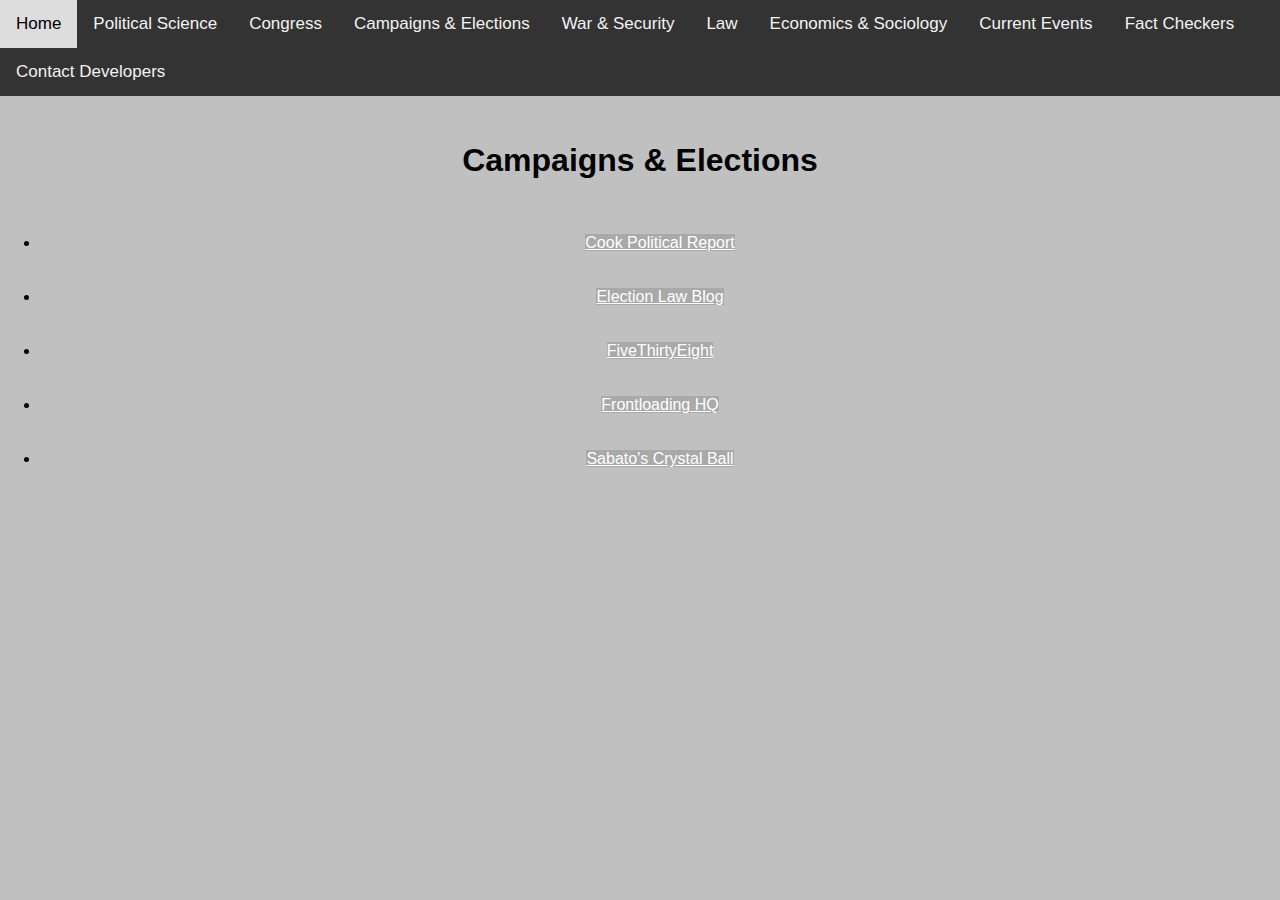
==== campaigns&elections.html @ 25eb773b "Content" ====
<!DOCTYPE html>
<html>
<head>
<meta name="viewport" content="width=device-width, initial-scale=1">
<link rel="stylesheet" href="https://cdnjs.cloudflare.com/ajax/libs/font-awesome/4.7.0/css/font-awesome.min.css">
<style>
body {
  margin: 0;
  font-family: Arial, Helvetica, sans-serif;
}

.topnav {
  overflow: hidden;
  background-color: #333;
}

.topnav a {
  float: left;
  display: block;
  color: #f2f2f2;
  text-align: center;
  padding: 14px 16px;
  text-decoration: none;
  font-size: 17px;
}

.topnav a:hover {
  background-color: #ddd;
  color: black;
}

.active {
  background-color: #A9A9A9;
  color: white;
}

.topnav .icon {
  display: none;
}

@media screen and (max-width: 600px) {
  .topnav a:not(:first-child) {display: none;}
  .topnav a.icon {
    float: right;
    display: block;
  }
}

@media screen and (max-width: 600px) {
  .topnav.responsive {position: relative;}
  .topnav.responsive .icon {
    position: absolute;
    right: 0;
    top: 0;
  }
  .topnav.responsive a {
    float: none;
    display: block;
    text-align: left;
  }
}
</style>
</head>
<body>

<div class="topnav" id="myTopnav">
  <a href="https://b3nd1x.github.io/PermanentCampains2.2-backend/" class="active">Home</a>
  <a href="https://b3nd1x.github.io/PermanentCampaigns2.2-backend/political-science.html">Political Science</a>
  <a href="https://b3nd1x.github.io/PermanentCampaigns2.2-backend/congress.html">Congress</a>
  <a href="https://b3nd1x.github.io/PermanentCampaigns2.2-backend/campaigns&elections.html">Campaigns & Elections</a>
  <a href="https://b3nd1x.github.io/PermanentCampaigns2.2-backend/war&security.html">War & Security</a>
  <a href="https://b3nd1x.github.io/PermanentCampaigns2.2-backend/law.html">Law</a>
  <a href="https://b3nd1x.github.io/PermanentCampaigns2.2-backend/economics&sociology">Economics & Sociology</a>
  <a href="https://b3nd1x.github.io/PermanentCampaigns2.2-backend/current-events.html">Current Events</a>
  <a href="https://b3nd1x.github.io/PermanentCampaigns2.2backend/fact-checkers.html">Fact Checkers</a>
  <a href="mailto:wbendix@kenene.edu">Contact Developers</a>
  <a href="javascript:void(0);" class="icon" onclick="myFunction()">
    <i class="fa fa-bars"></i>
  </a>
</div>

</div>

<title>Campaigns & Elections</title>
<meta charset="utf-8">
<meta name="viewport" content="width=device-width, initial-scale=1, maximum-scale=1, minimum-scale=1, user-scalable=no, minimal-ui">
<meta name="apple-mobile-web-app-capable" content="yes">
<meta name="apple-mobile-web-app-status-bar-style" content="white">

<br>
</br>




<style>
body {
  background-color: #C0C0C0;
      padding-top: 0px;
  margin: 0;
  text-align: center;
      font-family: Helvetica Neue, Helvetica, Arial, sans-serif;
}

</style>





<h1 style="margin-top: 10px;">Campaigns & Elections</h1>

<p></p>
<br>
<div class="row">
    <nav>
        <ul>

<li><a href="https://www.cookpolitical.com/" class="active">Cook Political Report</a></li>
<br></br>
<li><a href="http://electionlawblog.org/" class="active">Election Law Blog</a></li>
<br></br>
<li><a href="http://fivethirtyeight.com/" class="active">FiveThirtyEight</a></li>
<br></br>
<li><a href="https://frontloading.blogspot.com/" class="active">Frontloading HQ</a></li>
<br></br>
<li><a href="http://www.centerforpolitics.org/crystalball/" class="active">Sabato's Crystal Ball</a></li>

</ul>
</nav>
</div>




<div style="margin-top: 30px;">


<br>
<br>
<br>
<br>
<br>
<br>
<br>
<br>
<iframe frameborder="0" style="position: absolute; visibility: hidden; display: none; width: 0px; height: 0px; padding: 0px; border: medium none;" allowfullscreen="true" allowtransparency="true" scrolling="no" id="rufous-sandbox"></iframe>
</div>


<script>
function myFunction() {
  var x = document.getElementById("myTopnav");
  if (x.className === "topnav") {
    x.className += " responsive";
  } else {
    x.className = "topnav";
  }
}
</script>

</body>
</html>
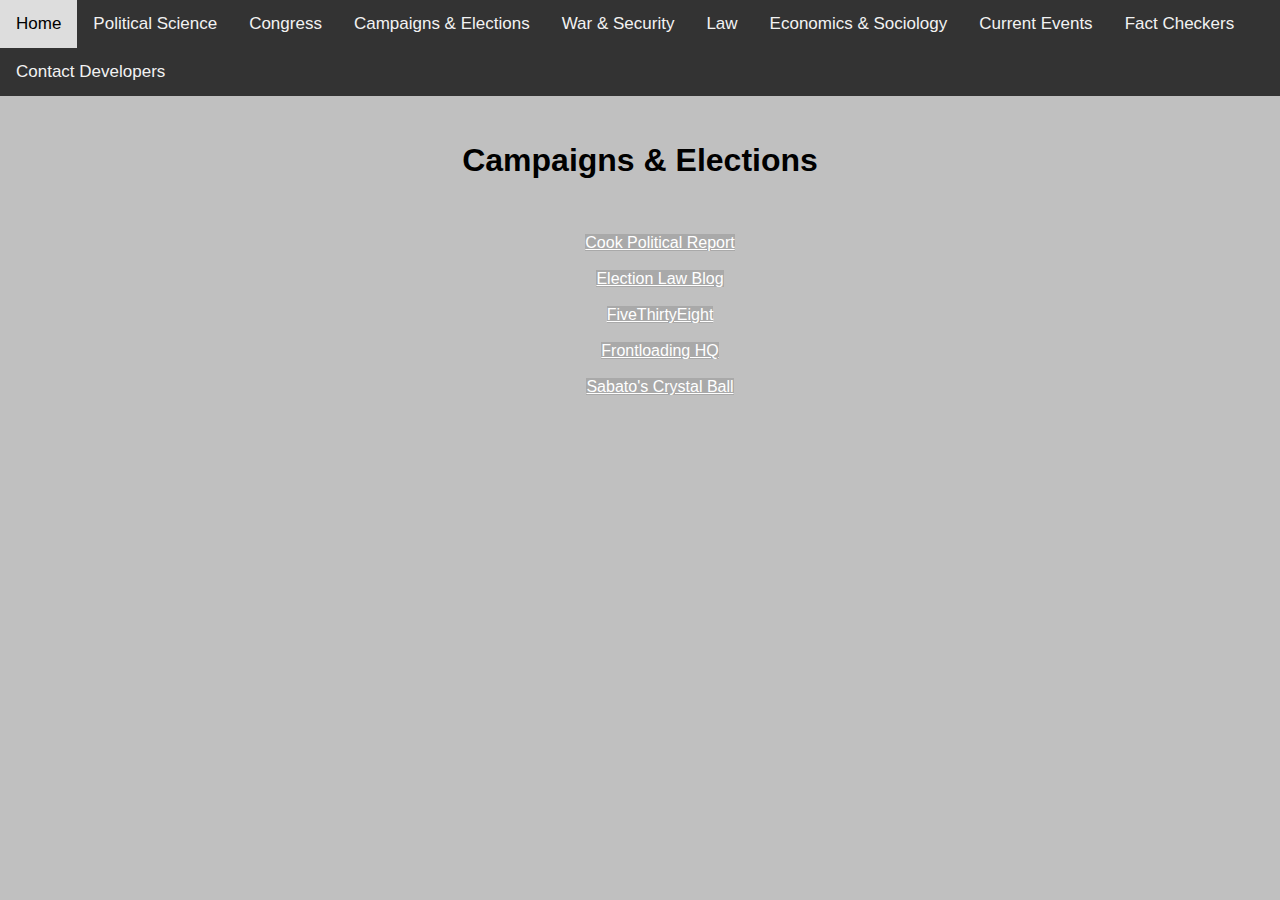
==== commit 213b6a3c: "removed list" ====
--- a/campaigns&elections.html
+++ b/campaigns&elections.html
@@ -64,7 +64,7 @@
 <body>
 
 <div class="topnav" id="myTopnav">
-  <a href="https://b3nd1x.github.io/PermanentCampains2.2-backend/" class="active">Home</a>
+  <a href="https://b3nd1x.github.io/PermanentCampaigns2.2-backend/" class="active">Home</a>
   <a href="https://b3nd1x.github.io/PermanentCampaigns2.2-backend/political-science.html">Political Science</a>
   <a href="https://b3nd1x.github.io/PermanentCampaigns2.2-backend/congress.html">Congress</a>
   <a href="https://b3nd1x.github.io/PermanentCampaigns2.2-backend/campaigns&elections.html">Campaigns & Elections</a>
@@ -116,15 +116,15 @@
     <nav>
         <ul>
 
-<li><a href="https://www.cookpolitical.com/" class="active">Cook Political Report</a></li>
+<a href="https://www.cookpolitical.com/" class="active">Cook Political Report</a></li>
 <br></br>
-<li><a href="http://electionlawblog.org/" class="active">Election Law Blog</a></li>
+<a href="http://electionlawblog.org/" class="active">Election Law Blog</a></li>
 <br></br>
-<li><a href="http://fivethirtyeight.com/" class="active">FiveThirtyEight</a></li>
+<a href="http://fivethirtyeight.com/" class="active">FiveThirtyEight</a></li>
 <br></br>
-<li><a href="https://frontloading.blogspot.com/" class="active">Frontloading HQ</a></li>
+<a href="https://frontloading.blogspot.com/" class="active">Frontloading HQ</a></li>
 <br></br>
-<li><a href="http://www.centerforpolitics.org/crystalball/" class="active">Sabato's Crystal Ball</a></li>
+<a href="http://www.centerforpolitics.org/crystalball/" class="active">Sabato's Crystal Ball</a></li>
 
 </ul>
 </nav>
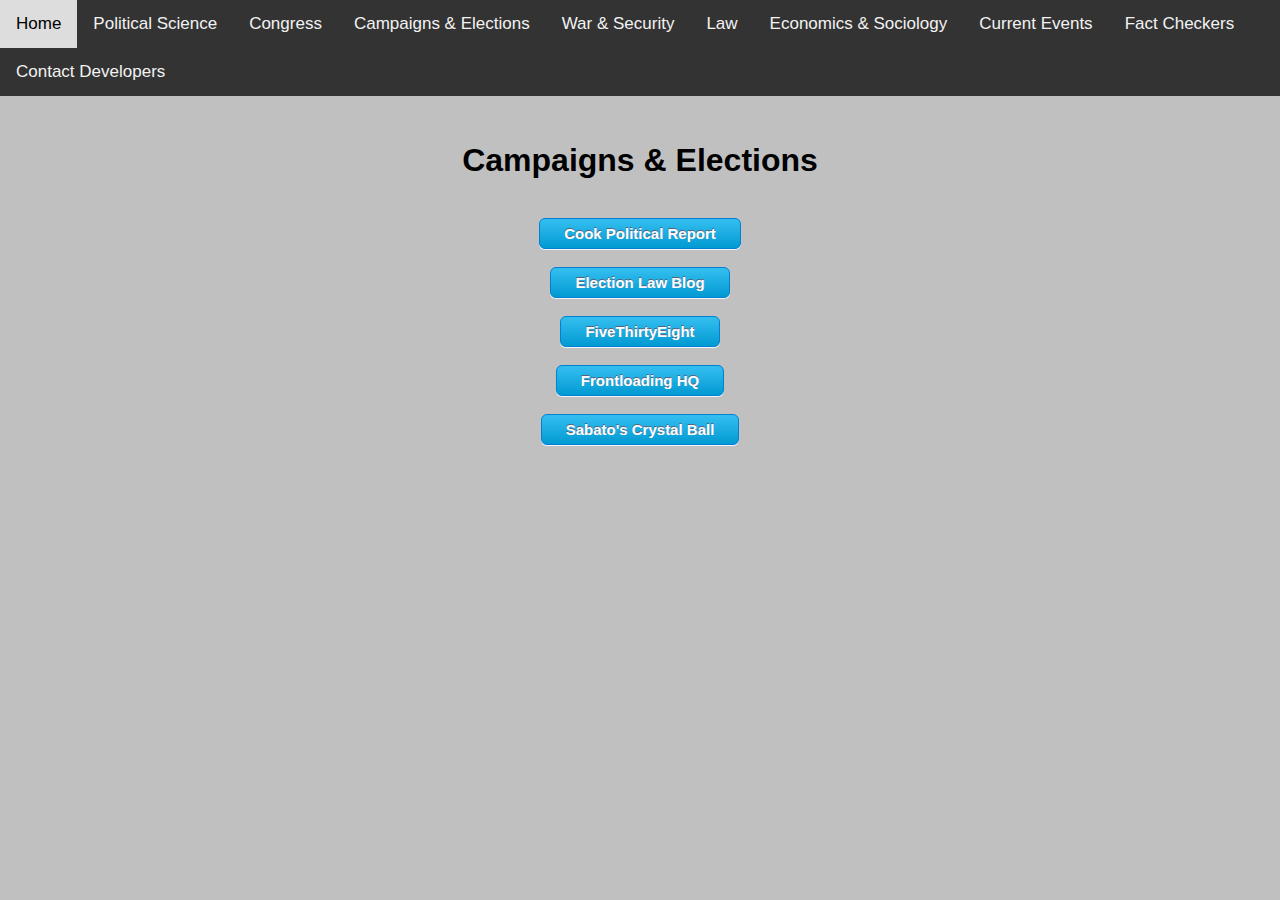
==== commit e3293bbf: "Buttons camp&elect" ====
--- a/campaigns&elections.html
+++ b/campaigns&elections.html
@@ -30,8 +30,8 @@
 }
 
 .active {
-  background-color: #A9A9A9;
-  color: white;
+  background-color: transparent;
+  color: transparent;
 }
 
 .topnav .icon {
@@ -114,20 +114,19 @@
 <br>
 <div class="row">
     <nav>
-        <ul>
 
-<a href="https://www.cookpolitical.com/" class="active">Cook Political Report</a></li>
-<br></br>
-<a href="http://electionlawblog.org/" class="active">Election Law Blog</a></li>
-<br></br>
-<a href="http://fivethirtyeight.com/" class="active">FiveThirtyEight</a></li>
-<br></br>
-<a href="https://frontloading.blogspot.com/" class="active">Frontloading HQ</a></li>
-<br></br>
-<a href="http://www.centerforpolitics.org/crystalball/" class="active">Sabato's Crystal Ball</a></li>
+          <tr id="button"> <td style="background-color: rgb(226, 226, 226);"> <a href="https://www.cookpolitical.com/" class="active"> <span class="myButton" id="myButton" style="box-shadow: rgb(240, 247, 250) 0px 1px 0px 0px; background: rgb(51, 189, 239) linear-gradient(rgb(51, 189, 239) 5%, rgb(1, 154, 210) 100%) repeat scroll 0% 0%; border-radius: 6px; border: 1px solid rgb(5, 127, 208); display: inline-block; cursor: pointer; color: rgb(255, 255, 255); font-family: Arial; font-size: 15px; font-weight: bold; padding: 6px 24px; text-decoration: none; text-shadow: rgb(91, 97, 120) 0px -1px 0px;">Cook Political Report</span> </td> </tr>
+            <br></br>
+            <tr id="button"> <td style="background-color: rgb(226, 226, 226);"> <a href="http://electionlawblog.org/" class="active"> <span class="myButton" id="myButton" style="box-shadow: rgb(240, 247, 250) 0px 1px 0px 0px; background: rgb(51, 189, 239) linear-gradient(rgb(51, 189, 239) 5%, rgb(1, 154, 210) 100%) repeat scroll 0% 0%; border-radius: 6px; border: 1px solid rgb(5, 127, 208); display: inline-block; cursor: pointer; color: rgb(255, 255, 255); font-family: Arial; font-size: 15px; font-weight: bold; padding: 6px 24px; text-decoration: none; text-shadow: rgb(91, 97, 120) 0px -1px 0px;">Election Law Blog</span> </td> </tr>
+              <br></br>
+              <tr id="button"> <td style="background-color: rgb(226, 226, 226);"> <a href="http://fivethirtyeight.com/" class="active"> <span class="myButton" id="myButton" style="box-shadow: rgb(240, 247, 250) 0px 1px 0px 0px; background: rgb(51, 189, 239) linear-gradient(rgb(51, 189, 239) 5%, rgb(1, 154, 210) 100%) repeat scroll 0% 0%; border-radius: 6px; border: 1px solid rgb(5, 127, 208); display: inline-block; cursor: pointer; color: rgb(255, 255, 255); font-family: Arial; font-size: 15px; font-weight: bold; padding: 6px 24px; text-decoration: none; text-shadow: rgb(91, 97, 120) 0px -1px 0px;">FiveThirtyEight</span> </td> </tr>
+                <br></br>
+                <tr id="button"> <td style="background-color: rgb(226, 226, 226);"> <a href="https://frontloading.blogspot.com/" class="active"> <span class="myButton" id="myButton" style="box-shadow: rgb(240, 247, 250) 0px 1px 0px 0px; background: rgb(51, 189, 239) linear-gradient(rgb(51, 189, 239) 5%, rgb(1, 154, 210) 100%) repeat scroll 0% 0%; border-radius: 6px; border: 1px solid rgb(5, 127, 208); display: inline-block; cursor: pointer; color: rgb(255, 255, 255); font-family: Arial; font-size: 15px; font-weight: bold; padding: 6px 24px; text-decoration: none; text-shadow: rgb(91, 97, 120) 0px -1px 0px;">Frontloading HQ</span> </td> </tr>
+                  <br></br>
+                  <tr id="button"> <td style="background-color: rgb(226, 226, 226);"> <a href="http://www.centerforpolitics.org/crystalball/" class="active"> <span class="myButton" id="myButton" style="box-shadow: rgb(240, 247, 250) 0px 1px 0px 0px; background: rgb(51, 189, 239) linear-gradient(rgb(51, 189, 239) 5%, rgb(1, 154, 210) 100%) repeat scroll 0% 0%; border-radius: 6px; border: 1px solid rgb(5, 127, 208); display: inline-block; cursor: pointer; color: rgb(255, 255, 255); font-family: Arial; font-size: 15px; font-weight: bold; padding: 6px 24px; text-decoration: none; text-shadow: rgb(91, 97, 120) 0px -1px 0px;">Sabato's Crystal Ball</span> </td> </tr>
+                    <br></br>
 
-</ul>
-</nav>
+
 </div>
 
 
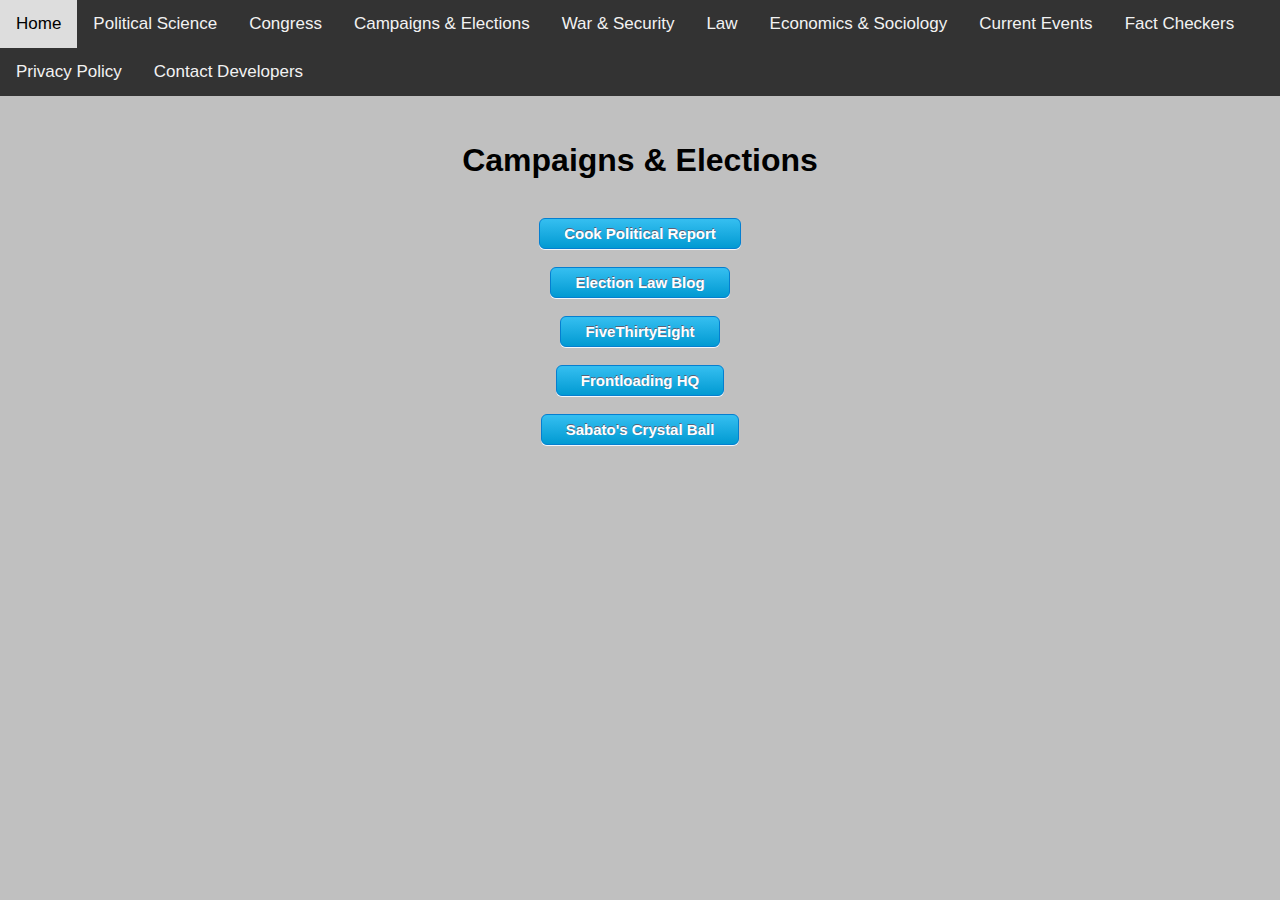
==== commit 927c2b26: "Added linked privacy" ====
--- a/campaigns&elections.html
+++ b/campaigns&elections.html
@@ -73,6 +73,7 @@
   <a href="https://b3nd1x.github.io/PermanentCampaigns2.2-backend/economics&sociology">Economics & Sociology</a>
   <a href="https://b3nd1x.github.io/PermanentCampaigns2.2-backend/current-events.html">Current Events</a>
   <a href="https://b3nd1x.github.io/PermanentCampaigns2.2backend/fact-checkers.html">Fact Checkers</a>
+  <a href="https://b3nd1x.github.io/PermanentCampaigns2.2-backend/privacy.html">Privacy Policy</a>
   <a href="mailto:wbendix@kenene.edu">Contact Developers</a>
   <a href="javascript:void(0);" class="icon" onclick="myFunction()">
     <i class="fa fa-bars"></i>
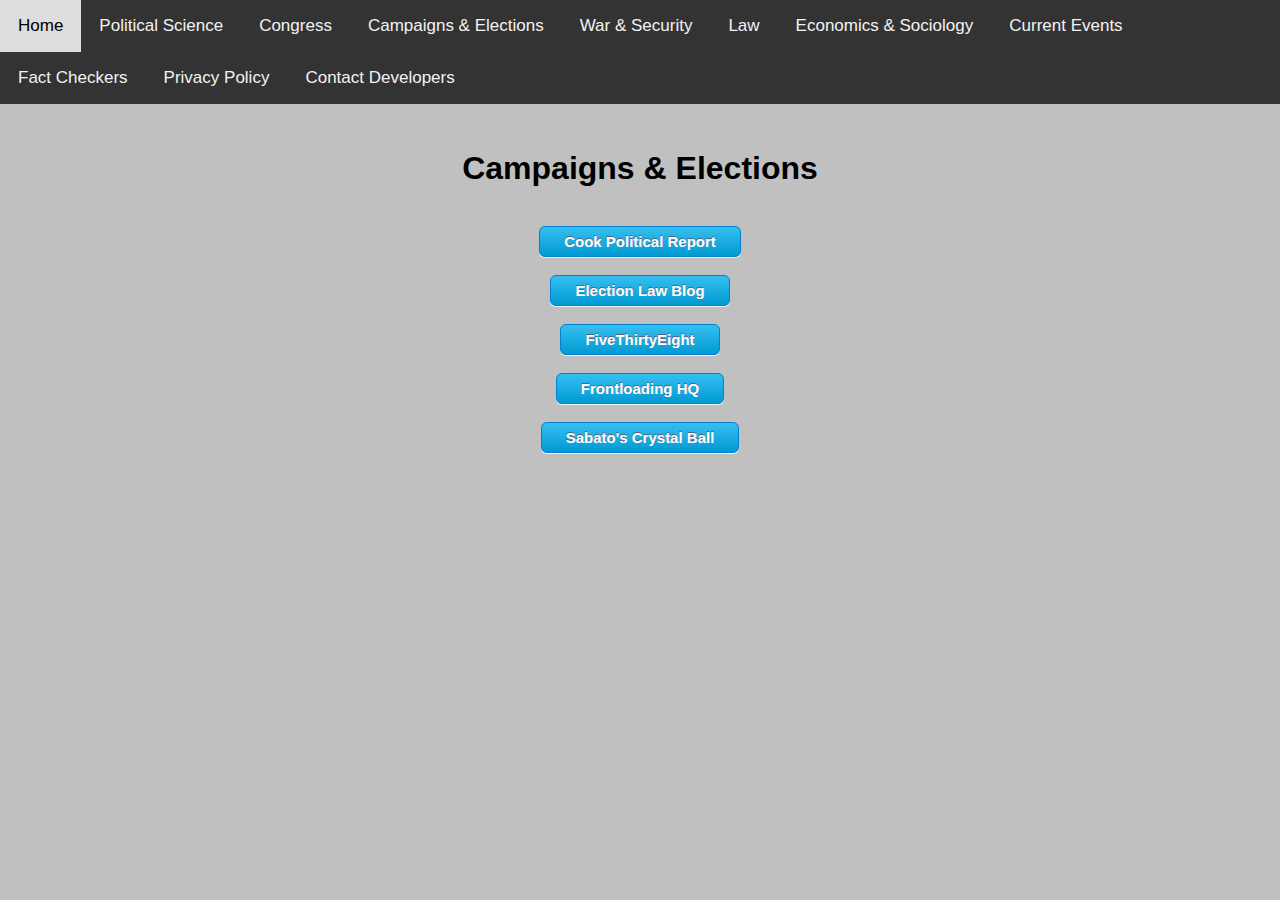
==== commit 209753fe: "Padding" ====
--- a/campaigns&elections.html
+++ b/campaigns&elections.html
@@ -19,7 +19,7 @@
   display: block;
   color: #f2f2f2;
   text-align: center;
-  padding: 14px 16px;
+  padding: 16px 18px;
   text-decoration: none;
   font-size: 17px;
 }
